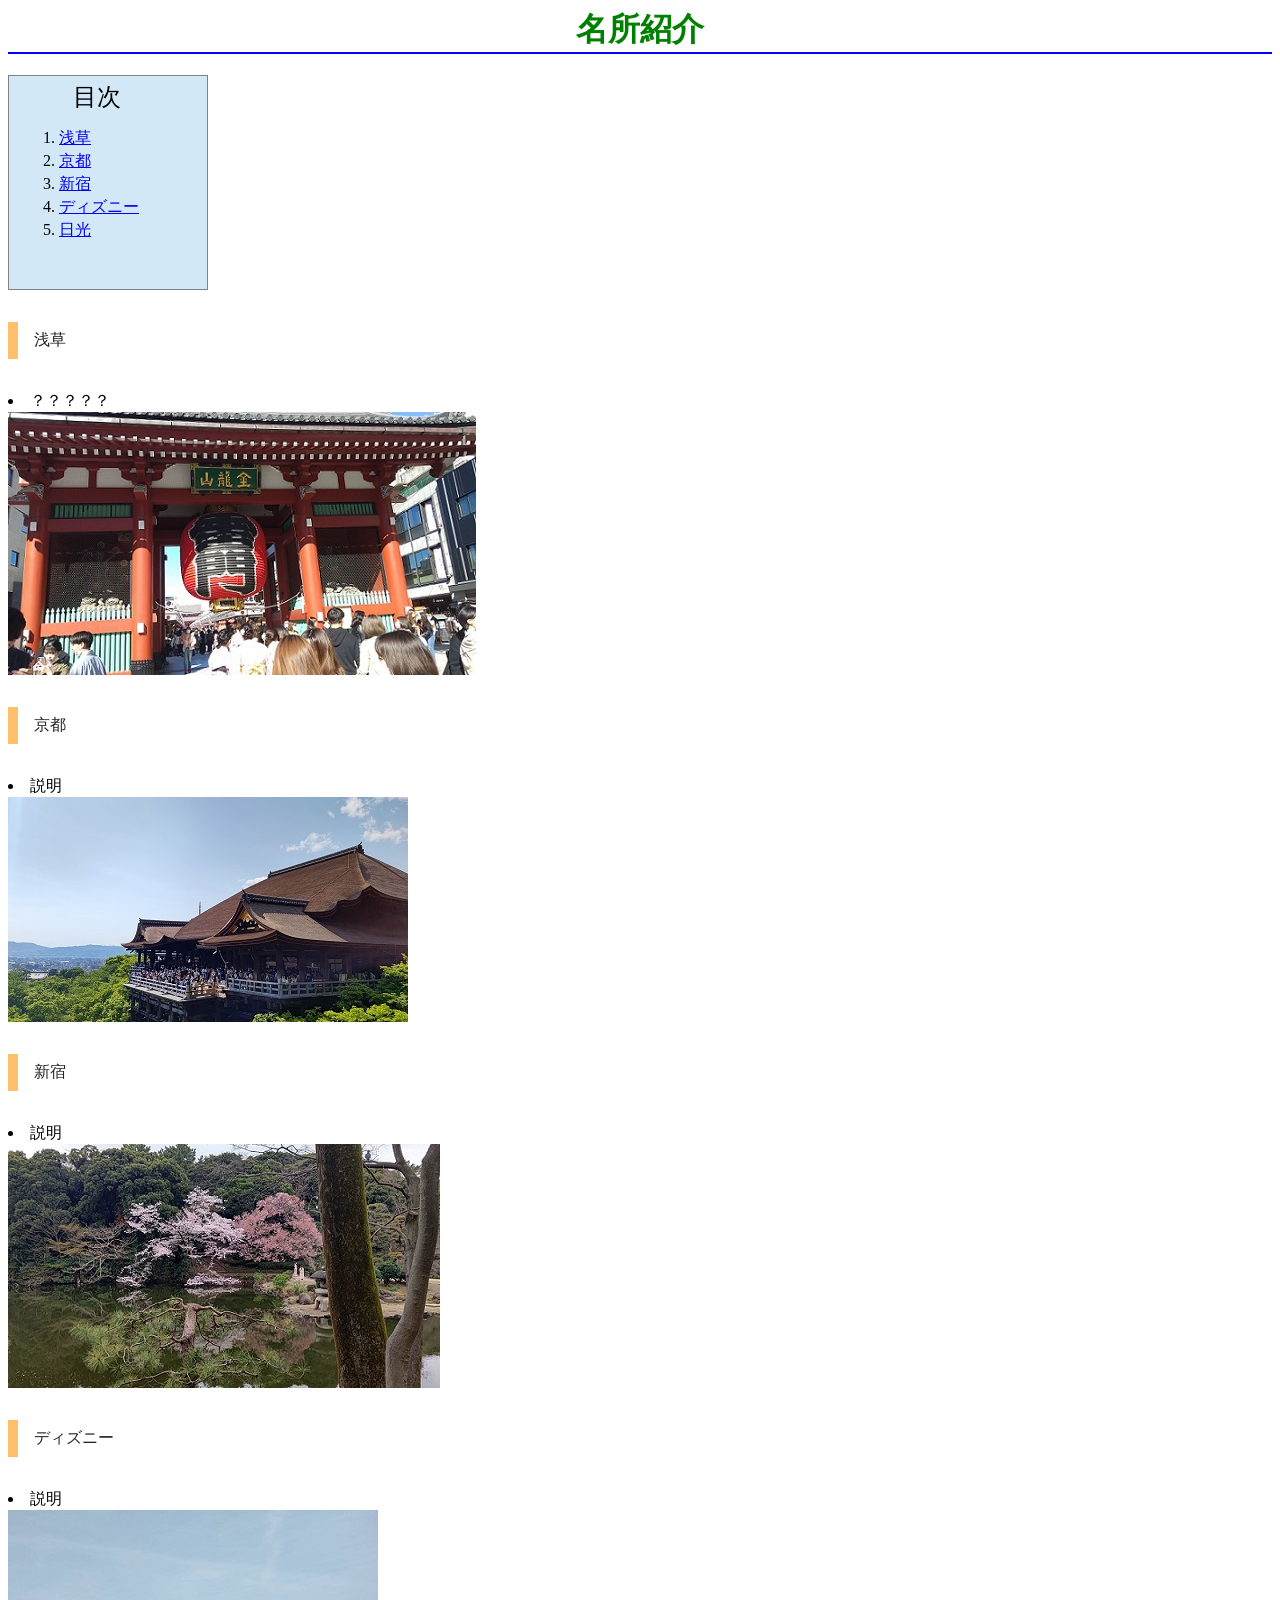
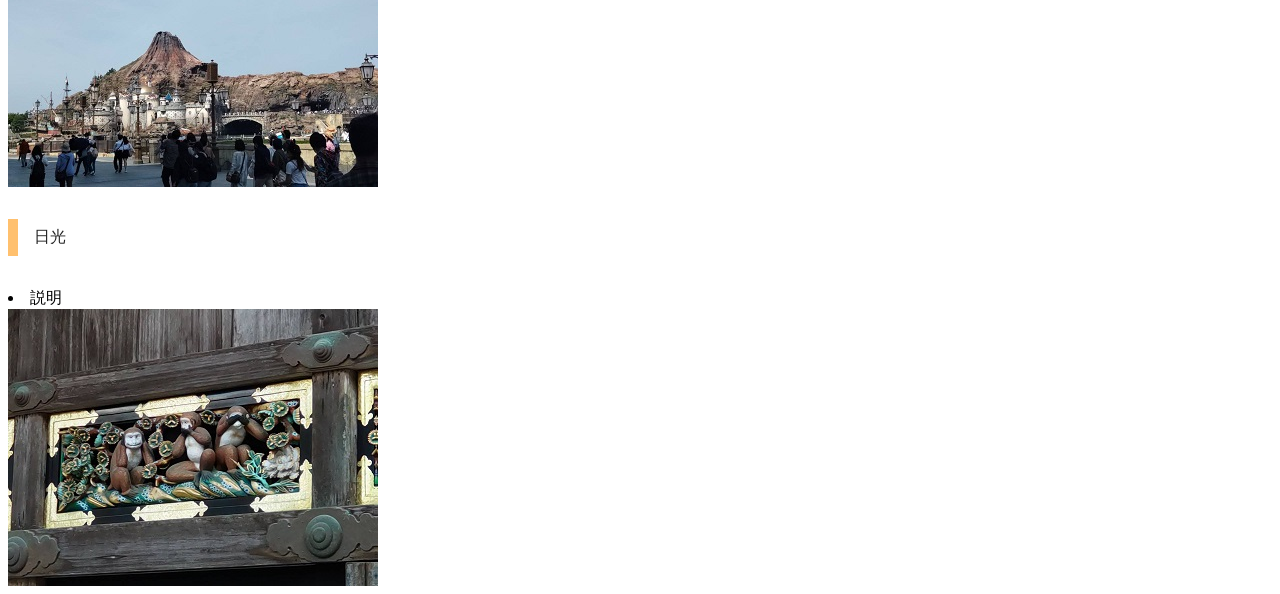
==== mysite.html @ 8d5e8d3d "test" ====
<html>
<head>
<meta charset="UTF-8">
    <link rel="stylesheet" href="mysite/mysite.css"> 
    
    <title>名所紹介</title>

</head>
</html>
<body>
    <!--
        <img src="mysite/images/浅草/kaminarimon.JPG"width="100%"height="400">
    -->
    <h1>名所紹介</h1>

    <ol id="box">
        <p>目次</p>
        <li><a href="#浅草">浅草</a></li>
        <li><a href="#京都">京都</a></li>
        <li><a href="#新宿">新宿</a></li>
        <li><a href="#ディズニー">ディズニー</a></li>
        <li><a href="#日光">日光</a></li>
    </ol>


    <p id="浅草" class="chimei">浅草</p>
        <li>？？？？？</li>
        <img src='mysite/images/浅草/kaminarimon.jpg' id="img1" onclick="changeImage()">
    <p id="京都" class="chimei">京都</p>
        <li>説明</li>
        <img src="mysite/images/京都/kiyomizudera.jpg" id="img2">
    <p id="新宿" class="chimei">新宿</p>
    <li>説明</li>
    <img src="mysite/images/新宿/sakura1.jpg" id="img3">
    <p id="ディズニー" class="chimei">ディズニー</p>
    <li>説明</li>
    <img src="mysite/images/ディズニー/7897.jpg" id="img4">
    <p id="日光" class="chimei">日光</p>
    <li>説明</li>
    <img src="mysite/images/日光/sanzaru.jpg" id="img5">

    <script type="text/javascript" src="mysite/mysite.js"></script>
</body>
---- mysite/mysite.css ----
h1{
    color: green;
    border-bottom: 2px solid blue;
    text-align: center;
}

.chimei{
  padding: 0.5em 1em;
    margin: 2em 0;
    color: #232323;
    border-left: solid 10px #ffc06e;
}

#box {
    width: 200px;
    height: 215px;
    border: 1px solid gray;
    background-color: rgb(210, 232, 247);
    box-sizing: border-box;
  }

  #box li {
    margin-top: 2px;
    margin-left: 10px;
  }
  #box p{
      margin-bottom:15px;
      margin-top:5px;
      margin-left: 24px;
      font-size: 24px;
      
  }
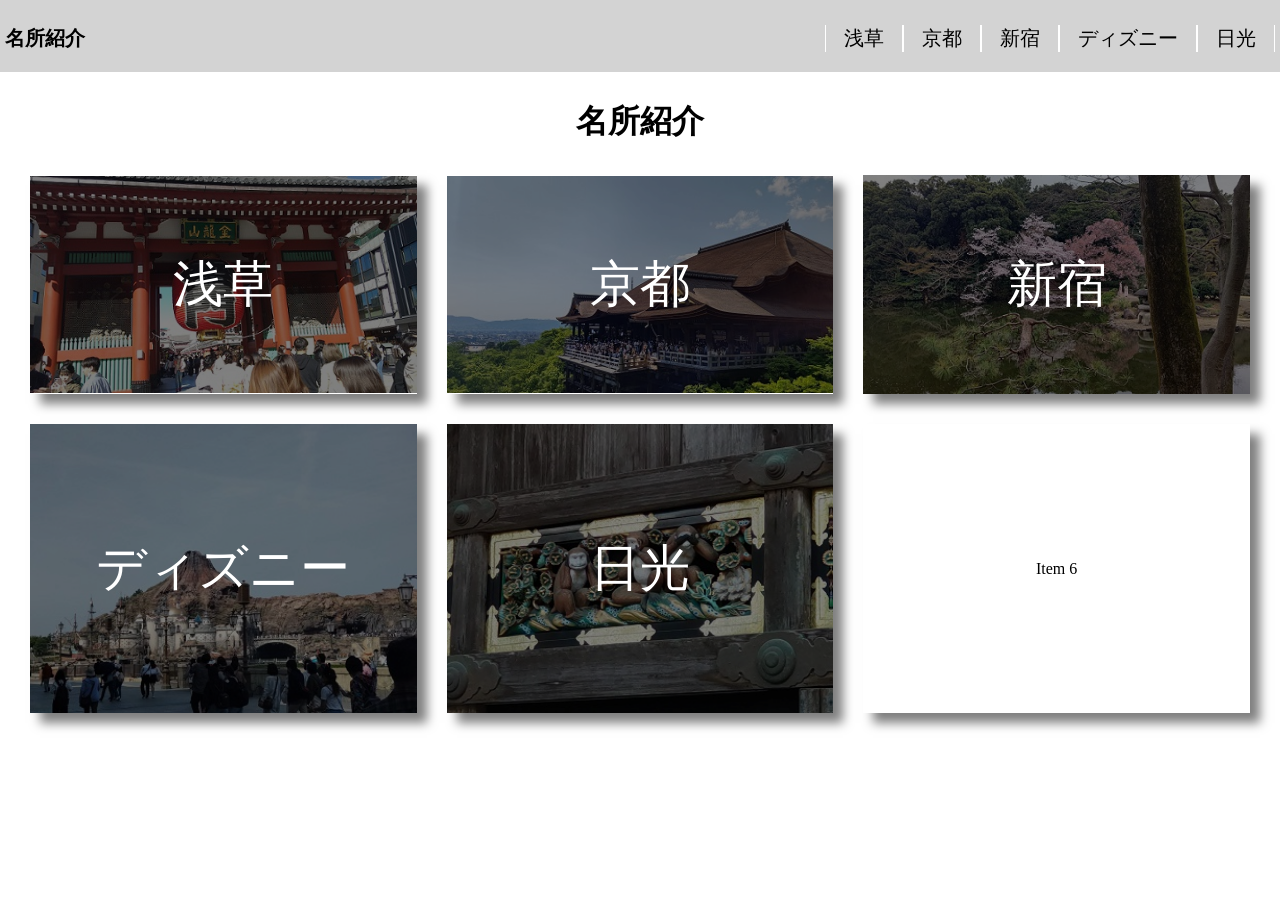
==== commit ec520154: "aaa" ====
--- a/mysite.html
+++ b/mysite.html
@@ -1,43 +1,76 @@
-<html>
-<head>
-<meta charset="UTF-8">
-    <link rel="stylesheet" href="mysite/mysite.css"> 
-    
-    <title>名所紹介</title>
-
-</head>
-</html>
-<body>
-    <!--
-        <img src="mysite/images/浅草/kaminarimon.JPG"width="100%"height="400">
-    -->
-    <h1>名所紹介</h1>
-
-    <ol id="box">
-        <p>目次</p>
-        <li><a href="#浅草">浅草</a></li>
-        <li><a href="#京都">京都</a></li>
-        <li><a href="#新宿">新宿</a></li>
-        <li><a href="#ディズニー">ディズニー</a></li>
-        <li><a href="#日光">日光</a></li>
-    </ol>
-
-
-    <p id="浅草" class="chimei">浅草</p>
-        <li>？？？？？</li>
-        <img src='mysite/images/浅草/kaminarimon.jpg' id="img1" onclick="changeImage()">
-    <p id="京都" class="chimei">京都</p>
-        <li>説明</li>
-        <img src="mysite/images/京都/kiyomizudera.jpg" id="img2">
-    <p id="新宿" class="chimei">新宿</p>
-    <li>説明</li>
-    <img src="mysite/images/新宿/sakura1.jpg" id="img3">
-    <p id="ディズニー" class="chimei">ディズニー</p>
-    <li>説明</li>
-    <img src="mysite/images/ディズニー/7897.jpg" id="img4">
-    <p id="日光" class="chimei">日光</p>
-    <li>説明</li>
-    <img src="mysite/images/日光/sanzaru.jpg" id="img5">
-
-    <script type="text/javascript" src="mysite/mysite.js"></script>
-</body>+<html>
+<head>
+<meta charset="UTF-8">
+    <link rel="stylesheet" href="mysite/mysite.css"> 
+    <title>名所紹介</title>
+</head>
+<body>
+    <header class="page-header">
+        <h1 >名所紹介</h1>
+        <nav>
+            <ul class="main-nav">
+                <li><a href="#浅草">浅草</a></li>
+                <li><a href="#京都">京都</a></li>
+                <li><a href="#新宿">新宿</a></li>
+                <li><a href="#ディズニー">ディズニー</a></li>
+                <li><a href="#日光">日光</a></li>
+            </ul>
+        </nav>
+    </header>
+
+
+<!--
+    <ol id="box">
+        <p>目次</p>
+        <li><a href="#浅草">浅草</a></li>
+        <li><a href="#京都">京都</a></li>
+        <li><a href="#新宿">新宿</a></li>
+        <li><a href="#ディズニー">ディズニー</a></li>
+        <li><a href="#日光">日光</a></li>
+    </ol>
+
+<p id="浅草" class="chimei">浅草</p>
+        <li>？？？？？</li>
+        <img src='mysite/images/浅草/kaminarimon.jpg' id="img1" onclick="changeImage()">
+    <p id="京都" class="chimei">京都</p>
+        <li>説明</li>
+        <img src="mysite/images/京都/kiyomizudera.jpg" id="img2">
+    <p id="新宿" class="chimei">新宿</p>
+    <li>説明</li>
+    <img src="mysite/images/新宿/sakura1.jpg" id="img3">
+    <p id="ディズニー" class="chimei">ディズニー</p>
+    <li>説明</li>
+    <img src="mysite/images/ディズニー/7897.jpg" id="img4">
+    <p id="日光" class="chimei">日光</p>
+    <li>説明</li>
+    <img src="mysite/images/日光/sanzaru.jpg" id="img5">
+    <script type="text/javascript" src="mysite/mysite.js"></script>
+-->
+
+<h1 id="TITLE">名所紹介</h1>
+<div class="container">
+    <div class="item">
+        <img src='mysite/images/浅草/kaminarimon.jpg' class="img_article">
+        <p>浅草</p>
+    </div>
+    <div class="item">
+        <img src="mysite/images/京都/kiyomizudera.jpg" class="img_article">
+        <p>京都</p>
+    </div>
+    <div class="item">
+        <img src="mysite/images/新宿/sakura1.jpg" class="img_article">
+        <p>新宿</p>
+    </div>
+    <div class="item">
+        <img src="mysite/images/ディズニー/7897.jpg" class="img_article">
+        <p>ディズニー</p>
+    </div>
+    <div class="item">
+        <img src="mysite/images/日光/sanzaru.jpg" class="img_article">
+        <p>日光</p>
+    </div>
+    <div class="item">Item 6</div>
+</div>
+
+</body>
+</html>
--- a/mysite/mysite.css
+++ b/mysite/mysite.css
@@ -1,32 +1,131 @@
-h1{
-    color: green;
-    border-bottom: 2px solid blue;
-    text-align: center;
-}
-
-.chimei{
-  padding: 0.5em 1em;
-    margin: 2em 0;
-    color: #232323;
-    border-left: solid 10px #ffc06e;
-}
-
-#box {
-    width: 200px;
-    height: 215px;
-    border: 1px solid gray;
-    background-color: rgb(210, 232, 247);
-    box-sizing: border-box;
-  }
-
-  #box li {
-    margin-top: 2px;
-    margin-left: 10px;
-  }
-  #box p{
-      margin-bottom:15px;
-      margin-top:5px;
-      margin-left: 24px;
-      font-size: 24px;
-      
-  }
+#TITLE{
+  margin-top:100px;
+  font-family:'Courier New', Courier, monospace;
+  color:black;
+  text-align: center;
+  /*border-bottom: 2px solid blue;*/
+}
+
+body{
+  margin: 0;
+  padding:0;
+  display: inline;
+}
+
+a{
+  text-decoration: none;
+}
+
+.main-nav{
+  display:flex;
+  font-size:1.25rem;
+  margin-top:25px;
+  list-style:none;
+  background-color: lightgray;
+  margin-right:5px;
+  /*border-bottom: 2px solid blue;*/
+}
+
+.page-header{
+  display:flex;
+  justify-content:space-between;
+  text-transform:uppercase;
+  margin-top:25px;
+  list-style:none;
+  background-color: lightgray;
+  position: fixed;
+  margin-top: 0px;
+  width:100%;
+  z-index: 1;
+}
+
+.page-header h1{
+  margin-top:25px;
+  margin-left:5px;
+  font-size:1.25em;
+  font-family:sans-serif;
+}
+
+.page-header h1:hover{
+  color:red;
+}
+
+.main-nav li{
+  border-left: 1px solid white;
+  border-right: 1px solid white;
+}
+
+.main-nav a{
+  padding-left: 18px;
+  padding-right: 18px;
+  display: block;
+  color:black;
+  text-align:center;
+}
+
+.main-nav a:hover{
+  background-color:gray;
+  color:white;
+}
+
+.container{
+  display:grid;
+  grid-template-columns:repeat(auto-fit,minmax(400px,1fr));
+  gap:10px;
+  margin:20px;
+}
+
+.item{
+  margin:10px;
+  box-shadow: 10px 10px 10px rgba(0, 0, 0, 0.5);
+  position: relative;
+  display:flex;
+  justify-content:center;
+  align-items:center;
+}
+
+.item p{
+  position:absolute;
+  font-size: 50px;
+  margin:0px;
+  color:white;
+}
+
+.img_article{
+  width:100%;
+  filter:brightness(50%);
+}
+
+.item:hover .img_article{
+  transform: scale(1.1,1.1);
+  transition-duration: 0.35s;
+}
+
+/*
+.chimei{
+  padding: 0.5em 1em;
+    margin: 2em 0;
+    color: #232323;
+    border-left: solid 10px #ffc06e;
+}
+
+#box {
+    width: 200px;
+    height: 215px;
+    border: 1px solid gray;
+    background-color: rgb(210, 232, 247);
+    box-sizing: border-box;
+  }
+
+  #box li {
+    margin-top: 2px;
+    margin-left: 10px;
+  }
+  #box p{
+      margin-bottom:15px;
+      margin-top:5px;
+      margin-left: 24px;
+      font-size: 24px;
+      
+  }
+*/
